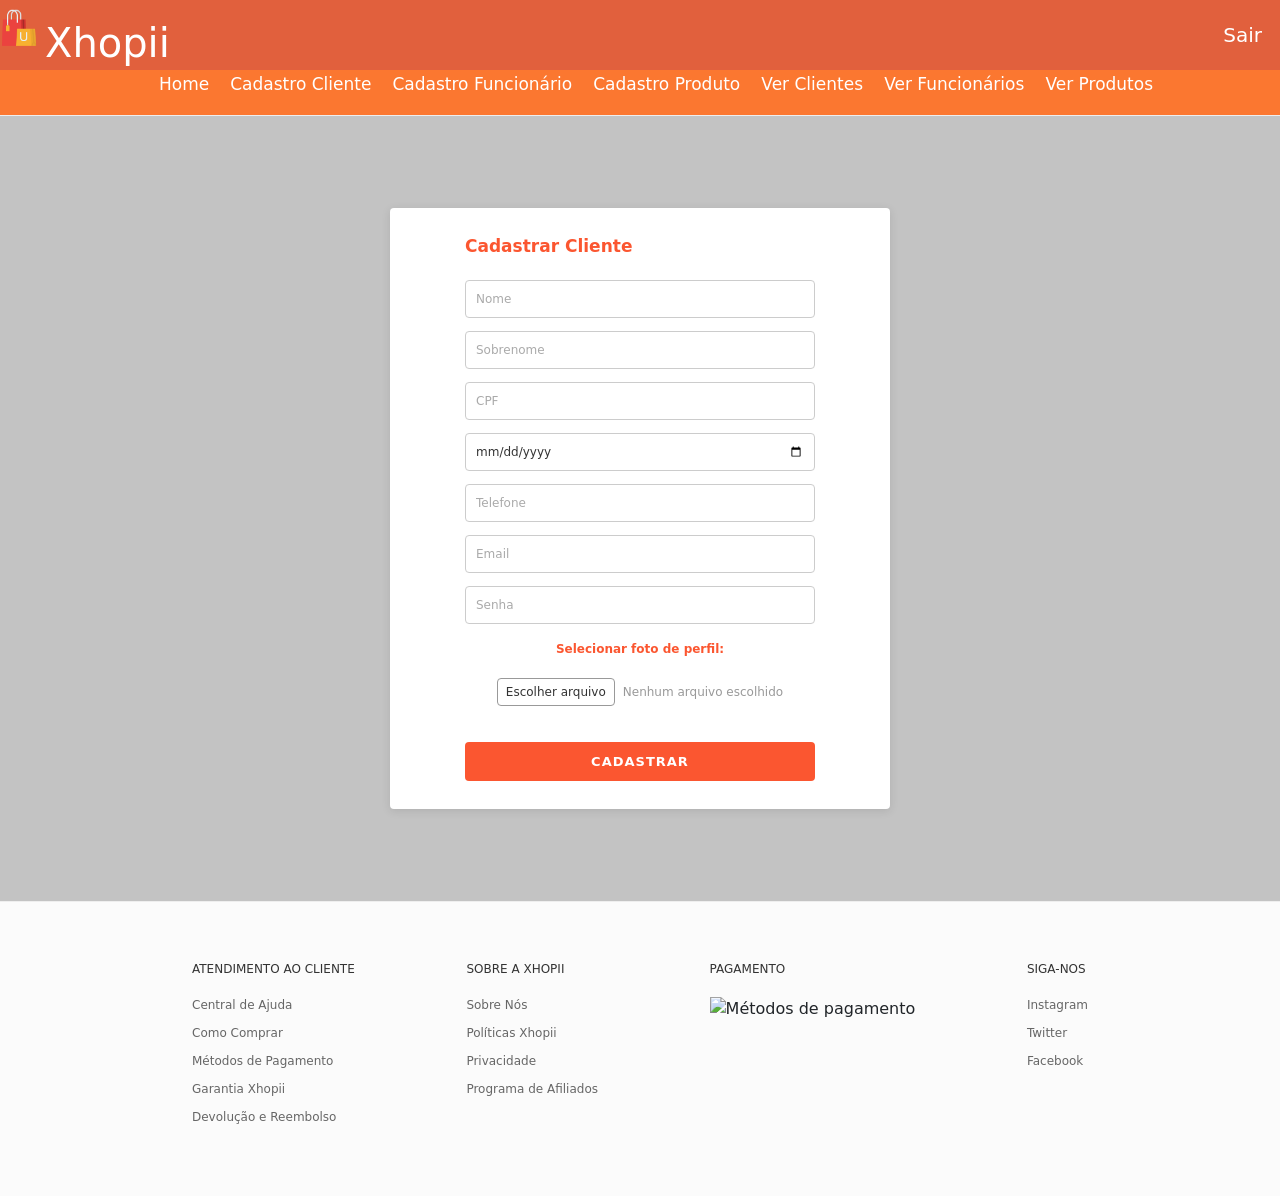
==== cad_cliente.html @ c5639d3d "cad quase completo" ====
<!DOCTYPE html>
<html lang="pt-BR">
<head>
    <meta charset="UTF-8">
    <link rel="stylesheet" href="cad_cliente.css">
    <link rel="stylesheet" href="https://cdn.jsdelivr.net/npm/bootstrap@5.3.0/dist/css/bootstrap.min.css">
    <title>Xhopii</title>
</head>
<body>
    <header>
        <section class="cabecalho-xhopii">
            <section class="cabecalho-xhopii-logo">   
                <img src="img/logo.png">
                <h1>Xhopii</h1>
            </section>
            <section class="cabecalho-xhopii-sair">
                <a href="index.html">Sair</a>
            </section>
        </section>
        <section class="cabecalho-menu">
            <nav>
                <ul>
                    <a href="index.html">Home</a>
                    <a href="cad_cliente.html">Cadastro Cliente</a>
                    <a href="cad_funcionario.html">Cadastro Funcionário</a>
                    <a href="cad_produto.html">Cadastro Produto</a>
                    <a href="ver_clientes.html">Ver Clientes</a>
                    <a href="ver_funcionarios.html">Ver Funcionários</a>
                    <a href="ver_produtos.html">Ver Produtos</a>
                </ul>
            </nav>
        </section>
    </header>
  <main>
    <section class="cadastro-cliente">
        <h2>Cadastrar Cliente</h2>
        <form>
            <input type="text" placeholder="Nome">
            <input type="text" placeholder="Sobrenome">
            <input type="text" placeholder="CPF">
            <input type="date" placeholder="dd/mm/aaaa">
            <input type="tel" placeholder="Telefone">
            <input type="email" placeholder="Email">
            <input type="password" placeholder="Senha">

            <label class="foto-perfil">Selecionar foto de perfil:</label>
            <section class="input-arquivo">
                <input type="file" id="foto" hidden>
                <label for="foto" class="btn-arquivo">Escolher arquivo</label>
                <span>Nenhum arquivo escolhido</span>
            </section>

            <button type="submit">CADASTRAR</button>
        </form>
    </section>
</main>
    <footer class="footer-xhopii">
        <div class="footer-container">
            <section class="footer-col">
                <h4>ATENDIMENTO AO CLIENTE</h4>
                <nav>
                    <a href="#">Central de Ajuda</a>
                    <a href="#">Como Comprar</a>
                    <a href="#">Métodos de Pagamento</a>
                    <a href="#">Garantia Xhopii</a>
                    <a href="#">Devolução e Reembolso</a>
                </nav>
            </section>
    
            <section class="footer-col">
                <h4>SOBRE A XHOPII</h4>
                <nav>
                    <a href="#">Sobre Nós</a>
                    <a href="#">Políticas Xhopii</a>
                    <a href="#">Privacidade</a>
                    <a href="#">Programa de Afiliados</a>
                </nav>
            </section>
    
            <section class="footer-col">
                <h4>PAGAMENTO</h4>
                <figure class="pagamento-icones">
                    <img src="img/cartoes.png" alt="Métodos de pagamento">
                </figure>
            </section>
    
            <section class="footer-col">
                <h4>SIGA-NOS</h4>
                <nav>
                    <a href="#">Instagram</a>
                    <a href="#">Twitter</a>
                    <a href="#">Facebook</a>
                </nav>
            </section>
        </div>
    </footer>
</body>
</html>
---- cad_cliente.css ----
body {
    margin: 0;
    font-family: Calibri, 'Trebuchet MS', sans-serif;
}

header {
    background-color: #fff;
    display: flex;
    flex-direction: column;
    justify-content: space-between;
    align-items: center;
    border-bottom: 1px solid #eee;
}

header .cabecalho-xhopii {
    width: 100%;
    height: 70px;
    background-color: rgb(225, 96, 61);
    display: flex;
    justify-content: space-between;
}

header .cabecalho-xhopii .cabecalho-xhopii-logo {
    width: 20%;
    height: 70px;
    display: flex;
    flex-direction: row;
    align-items: center;
    justify-content: flex-start;
}

header .cabecalho-xhopii .cabecalho-xhopii-logo img {
    width: 38px;
    height: 42px;
    margin-bottom: 14px;
}

header .cabecalho-xhopii .cabecalho-xhopii-logo h1 {
    color: rgb(255, 255, 255);
    font-size: 40px;
    margin-left: 7px;
    margin-top: 24px;
}

header .cabecalho-xhopii .cabecalho-xhopii-sair {
    width: 20%;
    height: 70px;
    display: flex;
    flex-direction: row;
    align-items: center;
    justify-content: flex-end;
}

header .cabecalho-xhopii .cabecalho-xhopii-sair a {
    text-decoration: none;
    font-size: 20px;
    color: #fff;
    margin-right: 18px;
}

header .cabecalho-menu {
    width: 100%;
    height: 45px;
    background-color: #FB7730;
    display: flex;
    flex-direction: row;
    justify-content: space-evenly;
    align-items: center;
}

header .cabecalho-menu a {
    text-decoration: none;
    font-size: 17px;
    color: #fff;
    margin: 0 8px;
}

main {
    background-color: #C3C3C3;
    min-height: calc(100vh - 115px);
    display: flex;
    align-items: center;
    justify-content: center;
    padding: 20px 0;
}

.cadastro-cliente {
    background-color: #fff;
    padding: 28px 45px;
    width: 500px;
    display: flex;
    flex-direction: column;
    box-shadow: 0 2px 10px rgba(0, 0, 0, 0.1);
    border-radius: 4px;
}

.cadastro-cliente h2 {
    color: #FB5630;
    font-size: 17px;
    margin-bottom: 18px;
    margin-left: 30px;
    font-weight: bold;
}

.cadastro-cliente form {
    display: flex;
    flex-direction: column;
    gap: 10px;
    margin-left: 30px;
    margin-right: 30px;
    margin-top: 6px;
}

.cadastro-cliente input[type="text"],
.cadastro-cliente input[type="email"],
.cadastro-cliente input[type="tel"],
.cadastro-cliente input[type="password"],
.cadastro-cliente input[type="date"] {
    border: 1px solid #ccc;
    border-radius: 4px;
    margin-bottom: 3px;
    padding: 9px 10px;
    font-size: 12px;
    outline: none;
    width: 100%;
    color: #333;
    box-sizing: border-box;
}

.cadastro-cliente input:focus {
    border-color: #FB5630;
}

.cadastro-cliente input::placeholder {
    color: #aaa;
    font-size: 12px;
}

.foto-perfil {
    color: #FB5630;
    font-size: 12px;
    text-align: center;
    margin-top: 3px;
    font-weight: bold;
    margin-bottom: 10px;
}

.input-arquivo {
    display: flex;
    flex-direction: row;
    justify-content: center;
    align-items: center;
    gap: 8px;
}

.btn-arquivo {
    border: 1px solid #999;
    border-radius: 4px;
    padding: 4px 8px;
    font-size: 12px;
    cursor: pointer;
    white-space: nowrap;
    background-color: #fff;
    color: #333;
    margin-bottom: 20px;
}

.input-arquivo span {
    font-size: 12px;
    margin-bottom: 20px;
    color: #999;
}

.cadastro-cliente button[type="submit"] {
    background-color: #FB5630;
    color: #fff;
    border: none;
    border-radius: 4px;
    padding: 10px;
    font-size: 13px;
    font-weight: bold;
    cursor: pointer;
    margin-top: 6px;
    letter-spacing: 1px;
    width: 100%;
}

.cadastro-cliente button[type="submit"]:hover {
    background-color: #e05e1a;
}

/* FOOTER */
.footer-xhopii {
    background-color: #fbfbfb;
    padding: 60px 15%;
    width: 100%;
    border-top: 1px solid #eeeeee;
}

.footer-container {
    display: flex;
    justify-content: space-between;
    width: 100%;
}

.footer-col {
    display: flex;
    flex-direction: column;
}

.footer-col h4 {
    font-size: 12px;
    color: #333;
    margin-bottom: 20px;
}

.footer-col nav {
    display: flex;
    flex-direction: column;
}

.footer-col a {
    text-decoration: none;
    color: #666;
    font-size: 12px;
    margin-bottom: 10px;
}
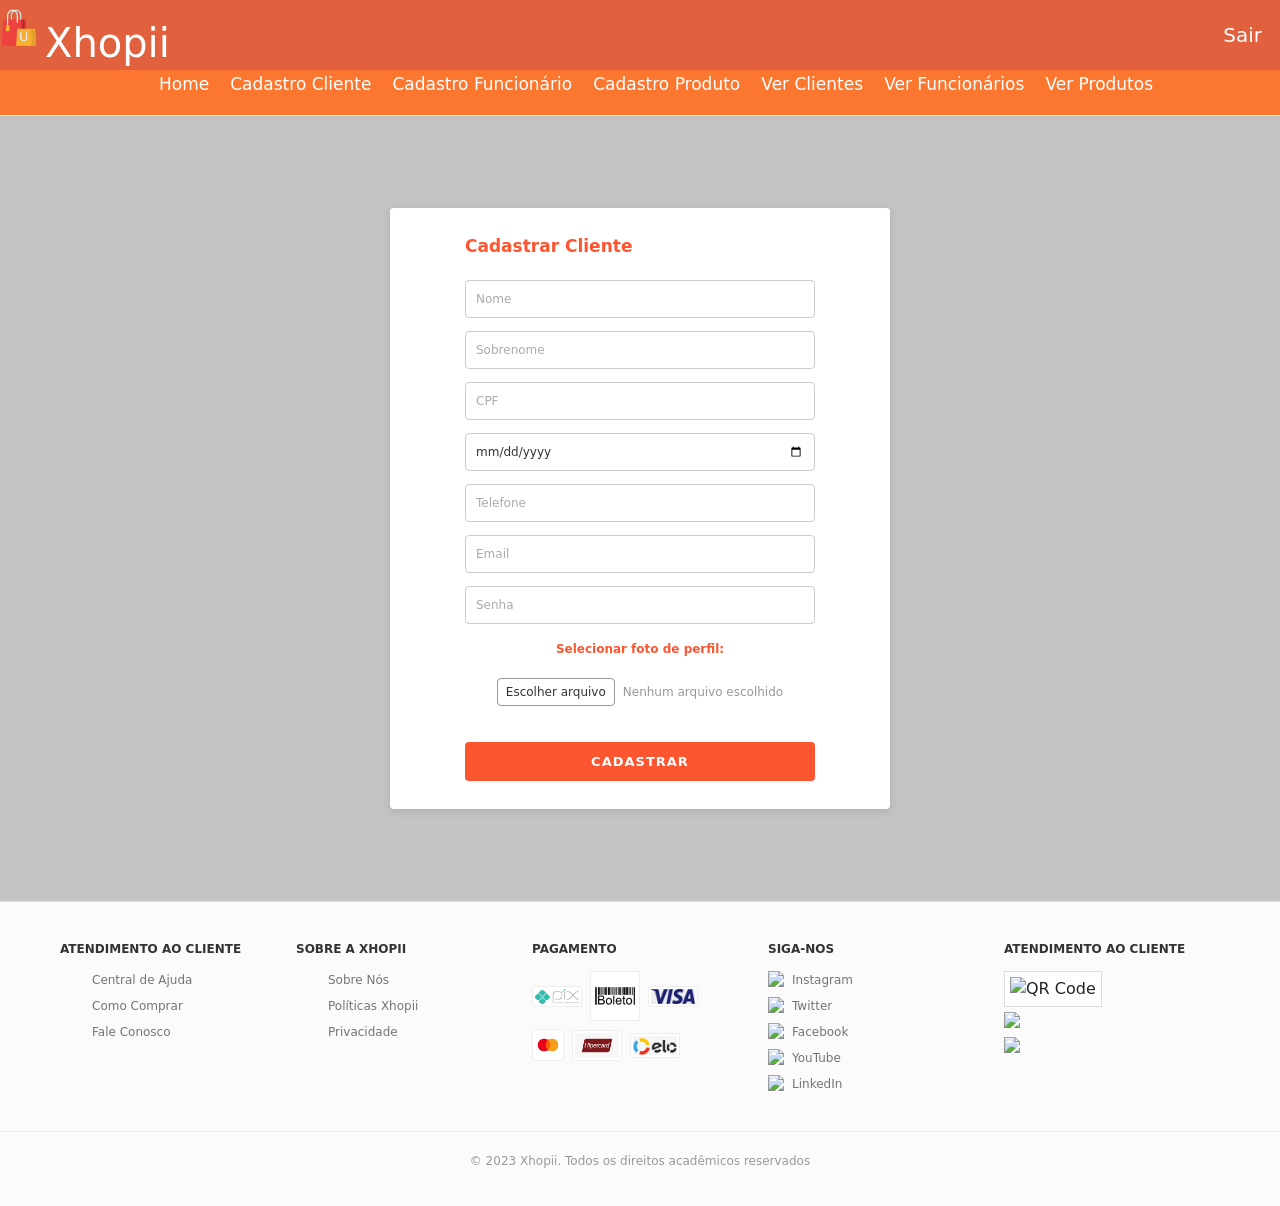
==== commit 07dac375: "Completo" ====
--- a/cad_cliente.html
+++ b/cad_cliente.html
@@ -54,45 +54,62 @@
         </form>
     </section>
 </main>
-    <footer class="footer-xhopii">
-        <div class="footer-container">
+     <footer class="footer-completo">
+        <section class="footer-container">
+
             <section class="footer-col">
-                <h4>ATENDIMENTO AO CLIENTE</h4>
-                <nav>
-                    <a href="#">Central de Ajuda</a>
-                    <a href="#">Como Comprar</a>
-                    <a href="#">Métodos de Pagamento</a>
-                    <a href="#">Garantia Xhopii</a>
-                    <a href="#">Devolução e Reembolso</a>
-                </nav>
+                <h4>Atendimento ao Cliente</h4>
+                <ul>
+                    <li>Central de Ajuda</li>
+                    <li>Como Comprar</li>
+                    <li>Fale Conosco</li>
+                </ul>
             </section>
     
             <section class="footer-col">
-                <h4>SOBRE A XHOPII</h4>
-                <nav>
-                    <a href="#">Sobre Nós</a>
-                    <a href="#">Políticas Xhopii</a>
-                    <a href="#">Privacidade</a>
-                    <a href="#">Programa de Afiliados</a>
-                </nav>
+                <h4>Sobre a Xhopii</h4>
+                <ul>
+                    <li>Sobre Nós</li>
+                    <li>Políticas Xhopii</li>
+                    <li>Privacidade</li>
+                </ul>
             </section>
     
             <section class="footer-col">
-                <h4>PAGAMENTO</h4>
-                <figure class="pagamento-icones">
-                    <img src="img/cartoes.png" alt="Métodos de pagamento">
-                </figure>
+                <h4>Pagamento</h4>
+                <section class="pay-grid" style="align-items:center;">
+                    <img src="[data-uri]